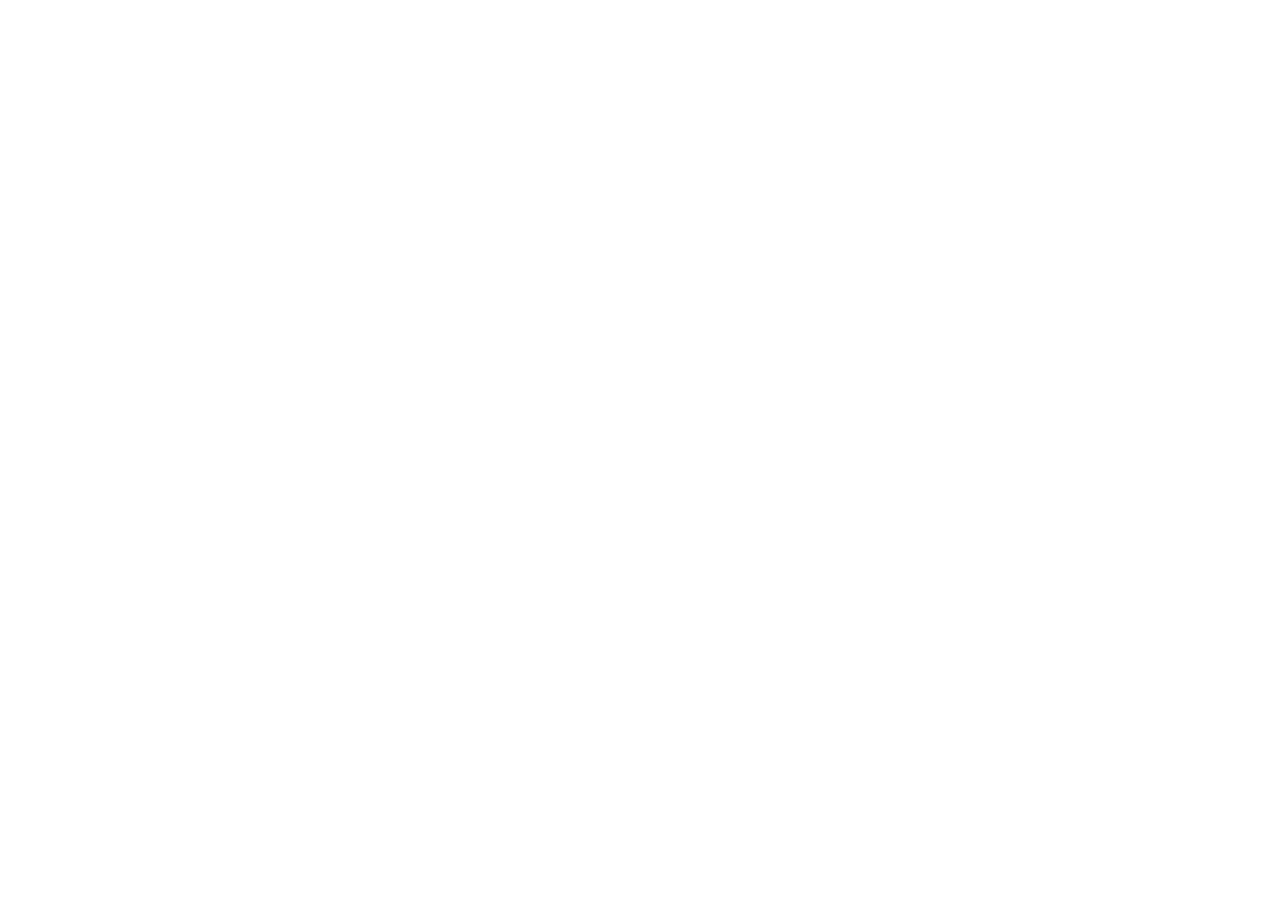
==== index.html @ 292bfd6c "primeiro commit" ====
<!DOCTYPE html>
<html lang="en">
<head>
    <meta charset="UTF-8">
    <meta http-equiv="X-UA-Compatible" content="IE=edge">
    <meta name="viewport" content="width=, initial-scale=1.0">
    <title>Document</title>
</head>
<body>
    
    <div>
        
    </div>

</body>
<script src="index.js"></script>
</html>
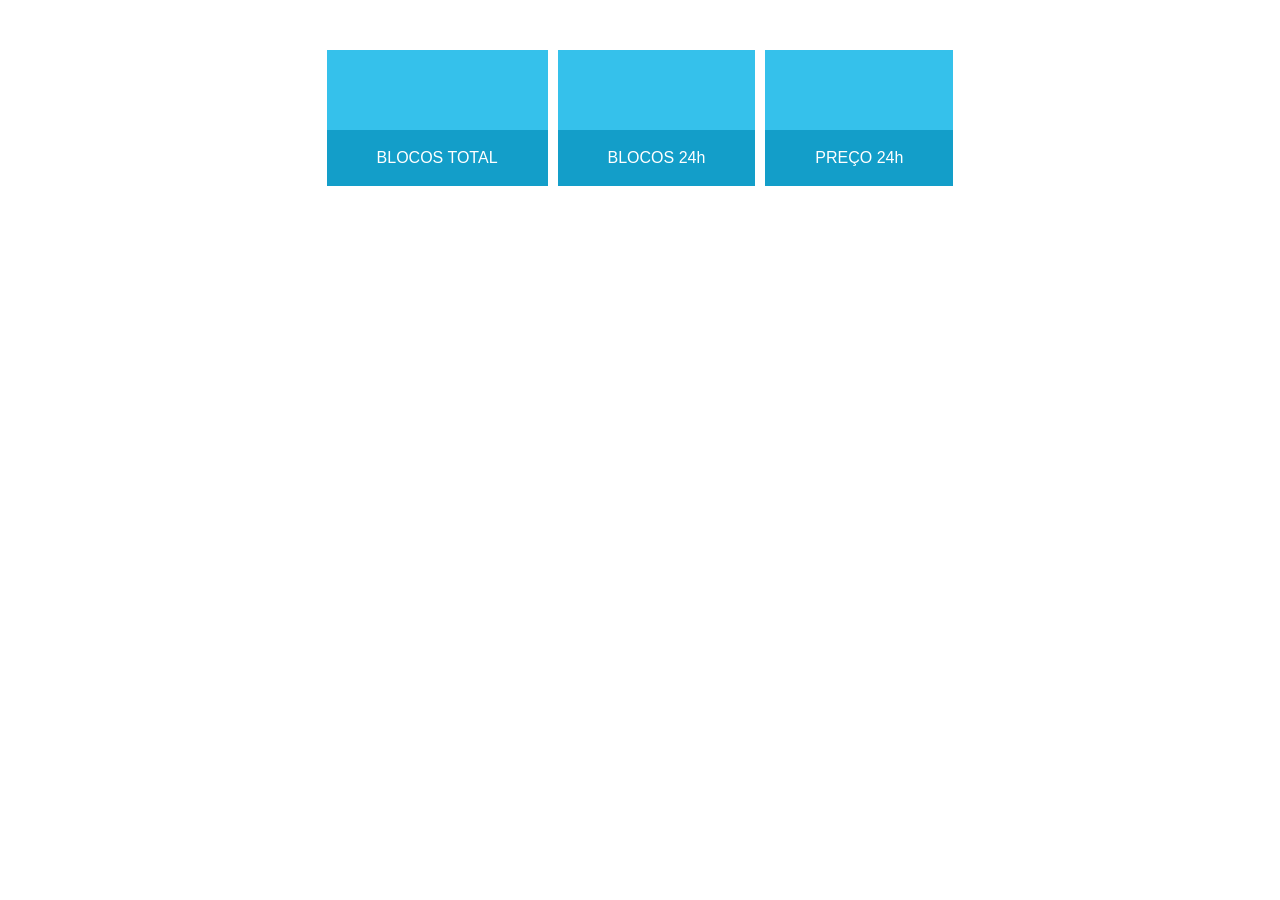
==== commit 35f28ecc: "Segundo commit" ====
--- a/index.html
+++ b/index.html
@@ -4,14 +4,41 @@
     <meta charset="UTF-8">
     <meta http-equiv="X-UA-Compatible" content="IE=edge">
     <meta name="viewport" content="width=, initial-scale=1.0">
+    <link rel="stylesheet" href="reset.css">
+    <link rel="stylesheet" href="aplicacao.css">
     <title>Document</title>
+
 </head>
 <body>
     
-    <div>
-        
-    </div>
+   <header>
 
+   </header>
+  
+   <main>
+        <div class="aplicacao">
+            
+            <div class="blocos">
+                <div class="numeracao"><p id="blocoMinerados"></p></div>
+                <div class="descricao"><p>BLOCOS TOTAL</p></div>
+            </div>
+           
+            <div class="dificuldade">
+                <div class="numeracao"><p id ="bloco24h"></p></div>
+                <div class="descricao"><p>BLOCOS 24h</p></div>
+            </div>
+           
+            <div class="price">
+                <div class="numeracao"><p id="transaction24h"></p> </div>
+                <div class="descricao"><p>PREÇO 24h</p></div>
+            </div>
+        </div>
+   </main>
+
+   <footer>
+
+   </footer>
 </body>
-<script src="index.js"></script>
+<script src="ConsultAPI.js"></script>
+<Script src="index.js"></Script>
 </html>
--- a/aplicacao.css
+++ b/aplicacao.css
@@ -0,0 +1,44 @@
+main{
+    display: flex;
+    align-items: center;
+    justify-content: center;
+    color: white;
+    font-family: Arial, Helvetica, sans-serif;
+}
+
+.aplicacao{
+    display: flex;
+    justify-content: center;
+    align-items: center;
+    gap: 10px;
+
+    margin-top: 50px;
+    
+}
+
+.blocos{
+    text-align: center;
+}
+
+.dificuldade{
+    text-align: center;
+}
+
+.numeracao{
+    padding: 40px;
+    background-color: rgb(53, 193, 235);
+    font-size: 50px;
+}
+.descricao{
+    padding-bottom: 20px;
+    padding-top: 20px;
+    padding-left: 50px;
+    padding-right: 50px;
+
+    background-color: rgb(19, 158, 201);
+    
+}
+
+.price{
+    text-align: center;
+}
